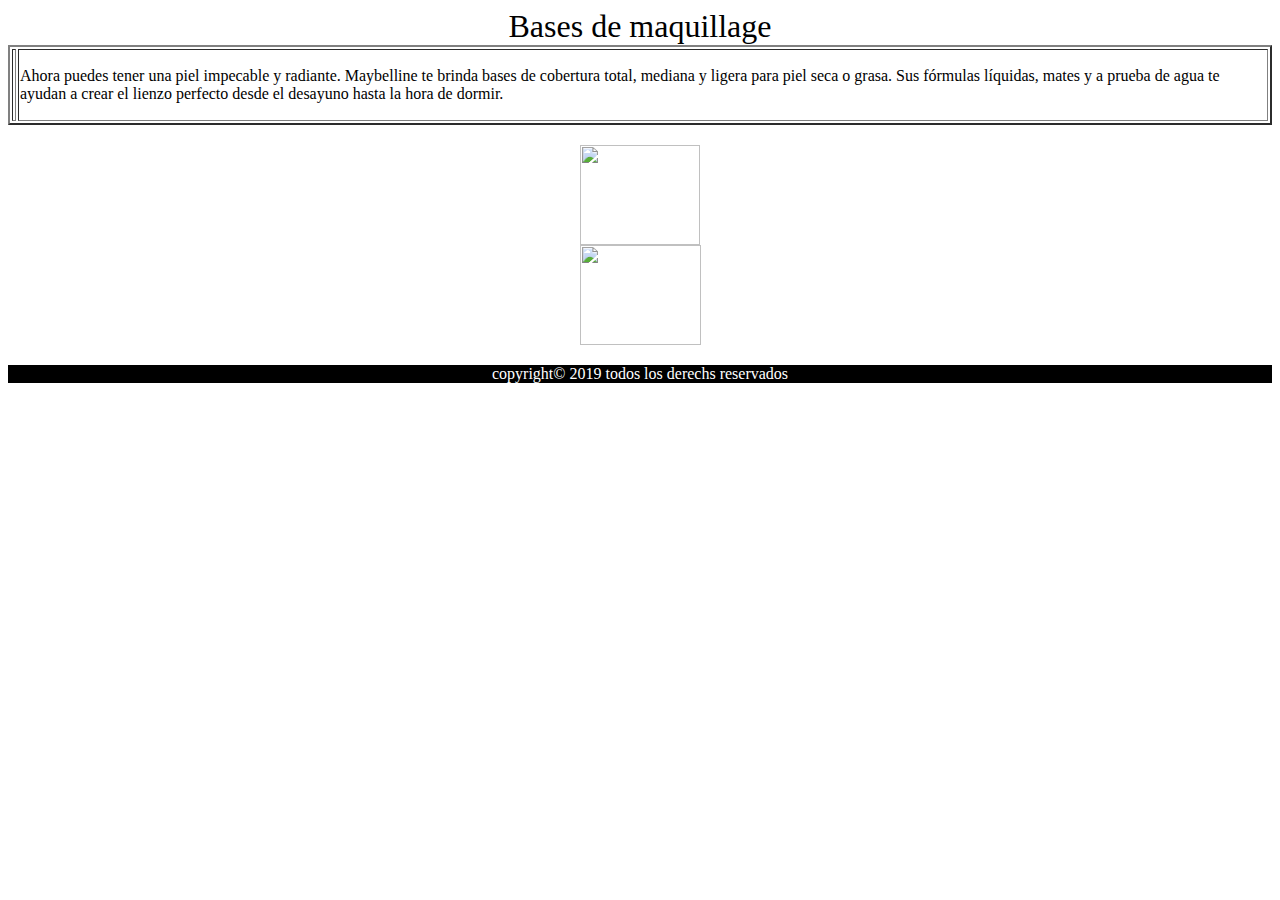
==== index.html @ 6149924b "version 1" ====
<!doctype html>
<html>
<head>
<meta charset="utf-8">
	<meta name="viewport" content="width=device-width, initial-scale=1.0">
<title>bases para rostros</title>
<link href="estilo.css" rel="stylesheet" type="text/css">
</head>
	<header> Bases de maquillage  </header>
<body>
<table width="100%" border="2" cellpadding="1">
  <tbody>
    <tr>
      <td>
		<img src="img/catalogo.png" alt=""><a href=""></a>
		<img src="img/formulario.png" alt="">
		</td>
      <td>
		<img src="img/maybelline-foundation-emily-didonato-superstay-1x1.webp" alt="">
		<p> Ahora puedes tener una piel impecable y radiante. Maybelline te brinda bases de cobertura total, mediana y ligera para piel seca o grasa. Sus fórmulas líquidas, mates y a prueba de agua te ayudan a crear el lienzo perfecto desde el desayuno hasta la hora de dormir.</p>
		</td>
	 </tr>
  </tbody>
</table>
	
<h2>
	<a href="https://www.youtube.com/MaybellineNewYorkColombia"><img src="img/youtube.jgp.jpg" alt="" width="120" height="100"></a>
	<a href="https://www.facebook.com/MaybellineColombia/"><img src="img/facebook.jpg" alt="" width="121" height="100"></a>
</h2>
</body>
	<footer>
	copyright&copy; 2019 todos los derechs reservados 
	</footer>
	
</html>
---- estilo.css ----
@charset "utf-8";
img{
	margin:auto ;
	display:block;
}
header{
	font-family: "bilbo-swash-caps" ;
	font-size: xx-large ;
	text-align: center;

}

footer{
	background: black;
	color: white;
	text-align: center; 
	
}
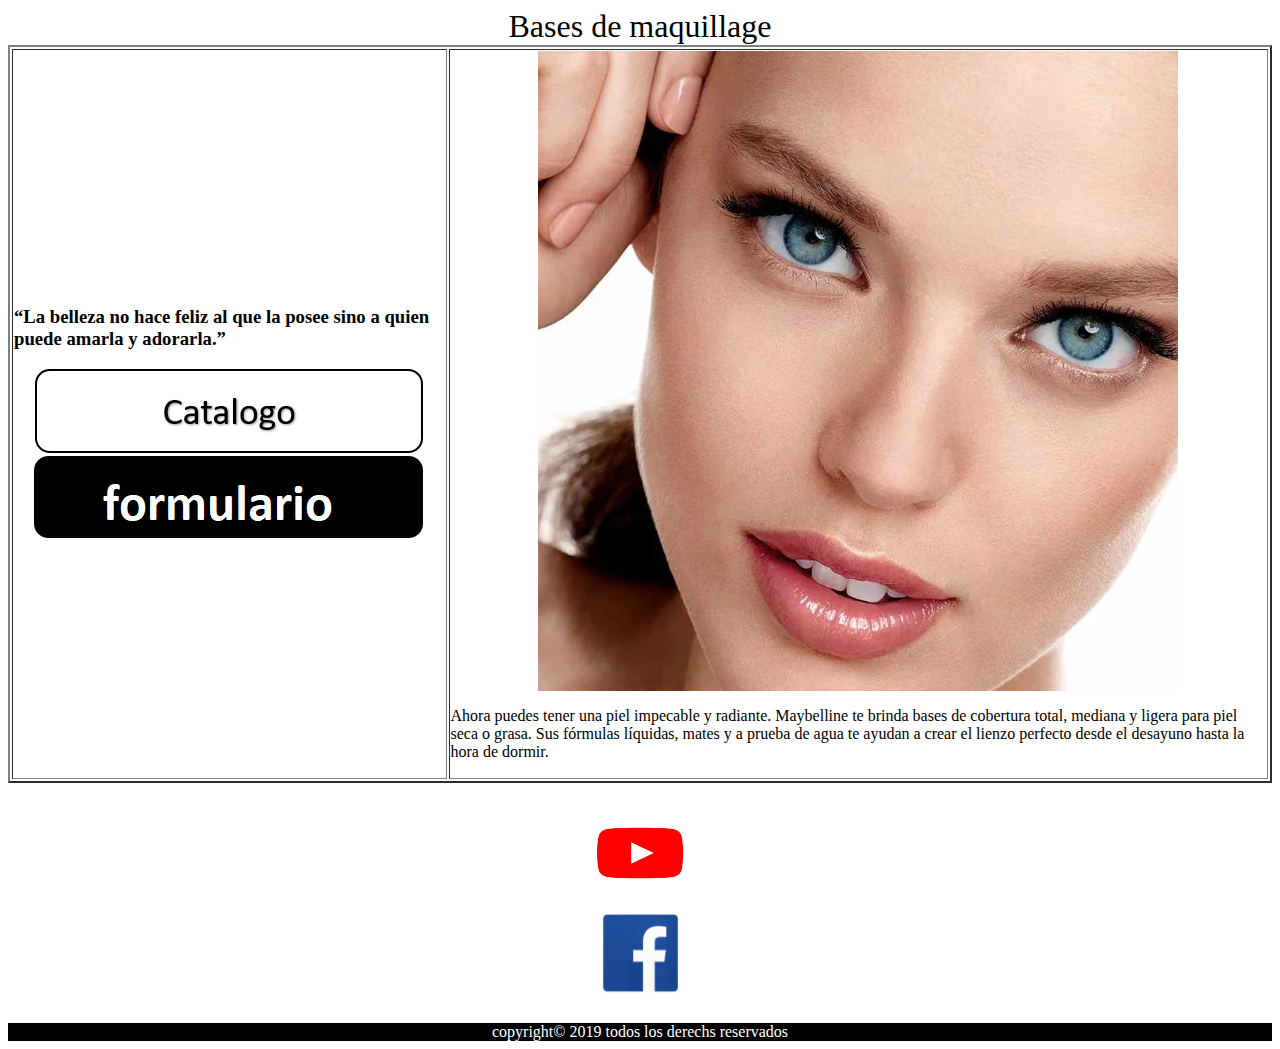
==== commit 77bc5a52: "verson 2" ====
--- a/index.html
+++ b/index.html
@@ -12,6 +12,7 @@
   <tbody>
     <tr>
       <td>
+		  <h3>“La belleza no hace feliz al que la posee sino a quien puede amarla y adorarla.” </h3>
 		<img src="img/catalogo.png" alt=""><a href=""></a>
 		<img src="img/formulario.png" alt="">
 		</td>
